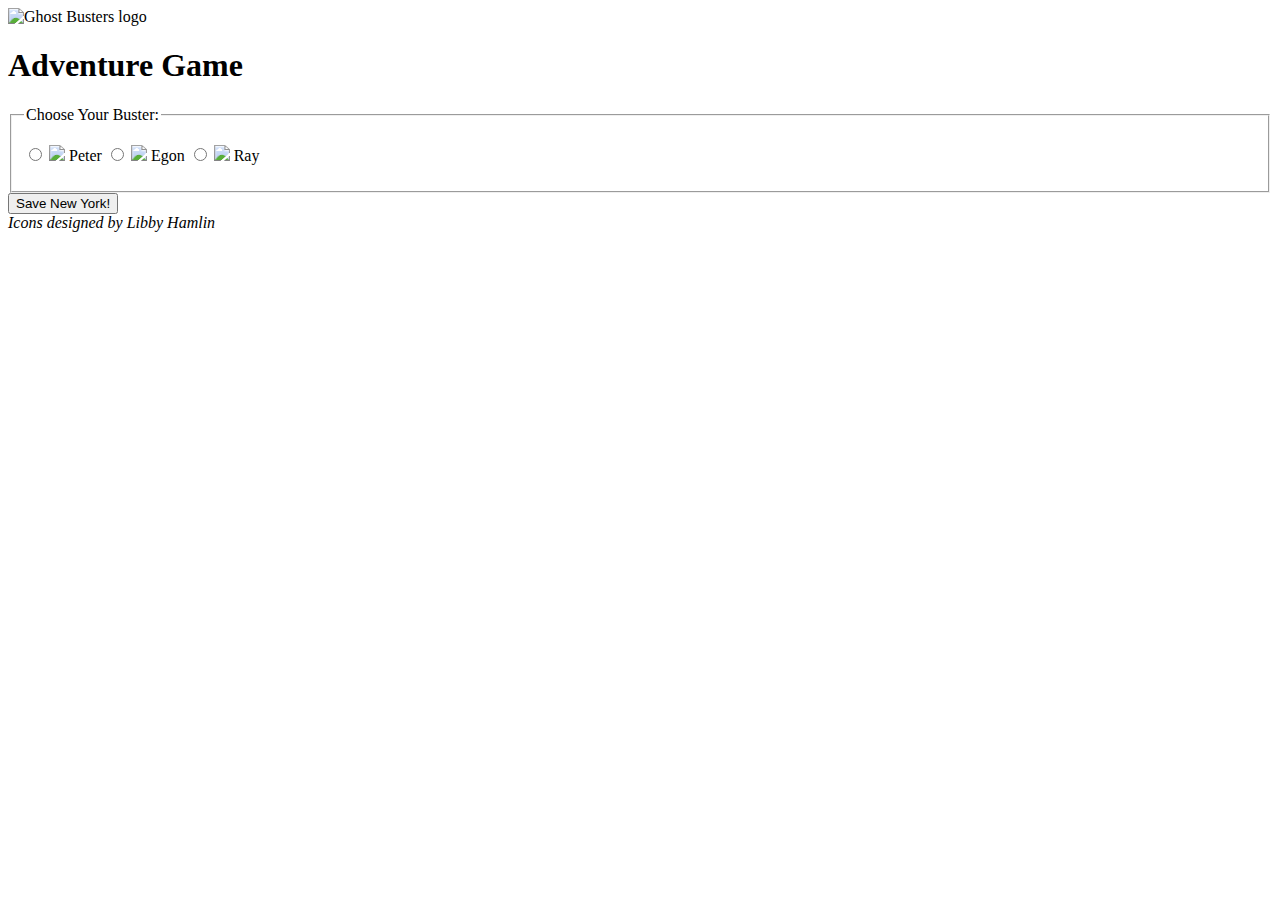
==== index.html @ 7d3d8499 "updating some files" ====
<!DOCTYPE html>
<html lang="en">
<head>
    <meta charset="UTF-8">
    <meta name="viewport" content="width=device-width, initial-scale=1.0">
    <title>Adventure Quest</title>
    <link rel="stylesheet" href="common/main.css">
    <link rel="stylesheet" href="home/home.css">
</head>
<body>
    <header>
        <img src="ghost busters logo..." alt="Ghost Busters logo">
        <h1>Adventure Game</h1>
    </header>
    
    <main> 

        <form id="user-sign-up">
            <fieldset>
                <legend>Choose Your Buster:</legend>
                <p id="avatars">
                    <label>
                        <input type="radio" name="race" required value="peter">
                        <img src="...">
                        Peter
                    </label>
                    <label>
                        <input type="radio" name="race" required value="egon">
                        <img src="...">
                        Egon
                    </label>
                    <label>
                        <input type="radio" name="race" required value="ray">
                        <img src="...">
                        Ray
                    </label>
                    
                </p>
            </fieldset>
            <button>Save New York!</button>
        </form>
    </main>

    <footer>
        <cite>
            Icons designed by Libby Hamlin
        </cite>
    </footer>

    <script type="module" src="home/home.js"></script>
</body>
</html>
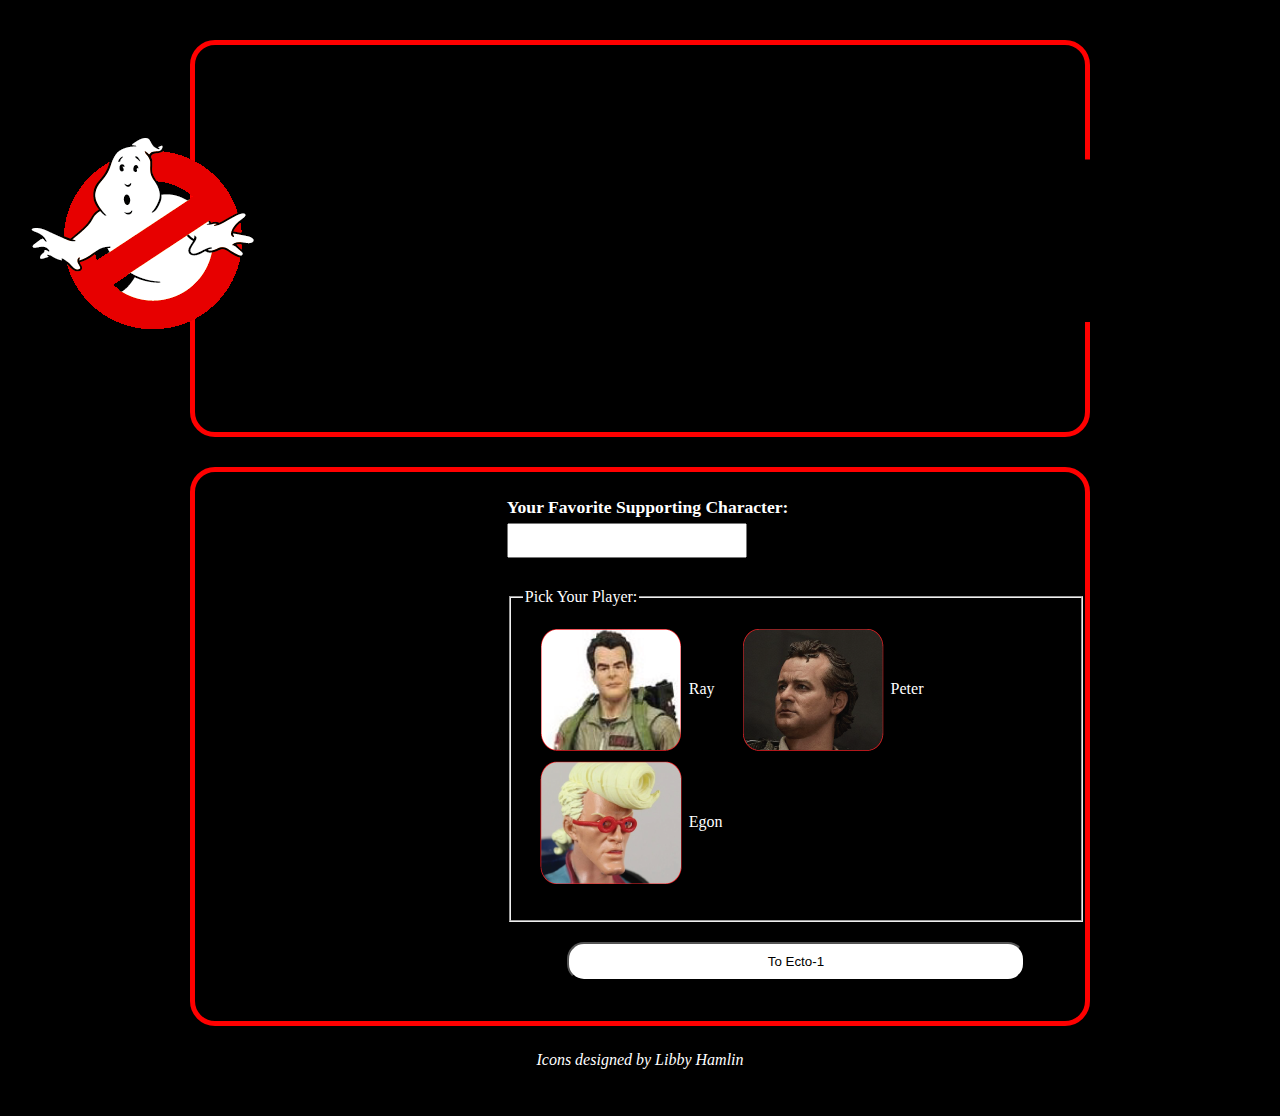
==== commit c0f25ee6: "some things working, styling all out of wack" ====
--- a/index.html
+++ b/index.html
@@ -1,52 +1,60 @@
 <!DOCTYPE html>
 <html lang="en">
-<head>
-    <meta charset="UTF-8">
-    <meta name="viewport" content="width=device-width, initial-scale=1.0">
-    <title>Adventure Quest</title>
-    <link rel="stylesheet" href="common/main.css">
-    <link rel="stylesheet" href="home/home.css">
-</head>
-<body>
+  <head>
+    <meta charset="UTF-8" />
+    <meta name="viewport" content="width=device-width, initial-scale=1.0" />
+    <meta http-equiv="X-UA-Compatible" content="ie=edge" />
+    <title>Time To Save New York!</title>
+    <link rel="stylesheet" href="../common/reset.css" />
+    <link rel="stylesheet" href="./common/main.css" />
+    <link rel="stylesheet" href="./home/home.css">
+  </head>
+  <body>
     <header>
-        <img src="ghost busters logo..." alt="Ghost Busters logo">
-        <h1>Adventure Game</h1>
+      <img src="./assets/GB-logo.png" alt="Ghostbusters Logo">
+      <h1>Time To Save New York!</h1>
     </header>
-    
-    <main> 
 
-        <form id="user-sign-up">
-            <fieldset>
-                <legend>Choose Your Buster:</legend>
-                <p id="avatars">
-                    <label>
-                        <input type="radio" name="race" required value="peter">
-                        <img src="...">
-                        Peter
-                    </label>
-                    <label>
-                        <input type="radio" name="race" required value="egon">
-                        <img src="...">
-                        Egon
-                    </label>
-                    <label>
-                        <input type="radio" name="race" required value="ray">
-                        <img src="...">
-                        Ray
-                    </label>
-                    
-                </p>
-            </fieldset>
-            <button>Save New York!</button>
-        </form>
-    </main>
+    <main>
+      <h2>
+        Choose a buster, bust some ghosts.
+      </h2>
 
-    <footer>
-        <cite>
-            Icons designed by Libby Hamlin
-        </cite>
+      <form id="user-sign-up">
+          <p class="text-prompt">
+              <label for="name">Your Favorite Supporting Character:</label>
+              <input id="name" name="name" required>
+          </p>
+          <fieldset>
+              <legend>Pick Your Player:</legend>
+              <p id="avatars">
+                  <label>
+                      <input type="radio" name="actor" required value="ray">
+                      <img src="./assets/avatars/ray.png">
+                      Ray
+                  </label>
+                  <label>
+                      <input type="radio" name="actor" required value="peter">
+                      <img src="./assets/avatars/peter.png">
+                      Peter
+                  </label>
+                  <label>
+                      <input type="radio" name="actor" required value="egon">
+                      <img src="./assets/avatars/egon.png">
+                      Egon
+                  </label>
+              </p>
+          </fieldset>
+          <button>To Ecto-1</button>
+      </form>
+  </main>  
+
+      <footer>
+      <cite>
+        Icons designed by Libby Hamlin
+      </cite>
     </footer>
 
-    <script type="module" src="home/home.js"></script>
-</body>
+    <script type="module" src="./home/home.js"></script>
+  </body>
 </html>--- a/common/main.css
+++ b/common/main.css
@@ -0,0 +1,59 @@
+body {
+    width: 900px;
+    height: 100%;
+    margin: auto;
+    background-color: black;
+  }
+  
+header {
+    display: grid;
+    border: 5px solid red;
+    border-radius: 25px;
+    display: flex;
+    justify-content: center;
+    background-color: black;
+    margin-top: 40px;
+  }
+  
+main {
+    border: 5px solid red;
+    border-radius: 25px;
+    display: flex;
+    justify-content: center;
+    margin-top: 30px;
+    padding-top: 15px;
+    background-color: black;
+  }
+  
+form {
+    display: grid;
+    color: white;
+  }
+  
+p:first-child {
+    padding-bottom: 20px;
+  }
+  
+  
+input {
+    padding: 10px;
+    display: none;
+  }
+  
+button {
+    margin: 20px 60px 40px;
+    background: white;
+    color: black;
+    border-radius: 17px;
+    padding: 10px;
+    
+  }
+
+footer {
+    bottom: 0;
+    left: 0; right: 0;
+    height: 65px;
+    color: white;
+    text-align: center;
+    padding-top: 25px;
+}--- a/home/home.css
+++ b/home/home.css
@@ -0,0 +1,34 @@
+.text-prompt {
+    display: block;
+    margin: 10px 0;
+}
+
+.text-prompt label {
+    display: block;
+    margin-bottom: 5px;
+    font-size: 1.1em;
+    font-weight: bolder;
+}
+
+.text-prompt input {
+    display: block;
+    padding: 5px;
+    font-size: 1.1em;
+}
+
+#avatars {
+    display: flex;
+    align-items: center;
+    flex-wrap: wrap;
+}
+
+#avatars label {
+    display: flex;
+    align-items: center;
+    justify-content: center;
+    margin: 0 10px 10px;
+}
+
+#avatars input, #avatars img {
+    margin: 0 7px;
+}